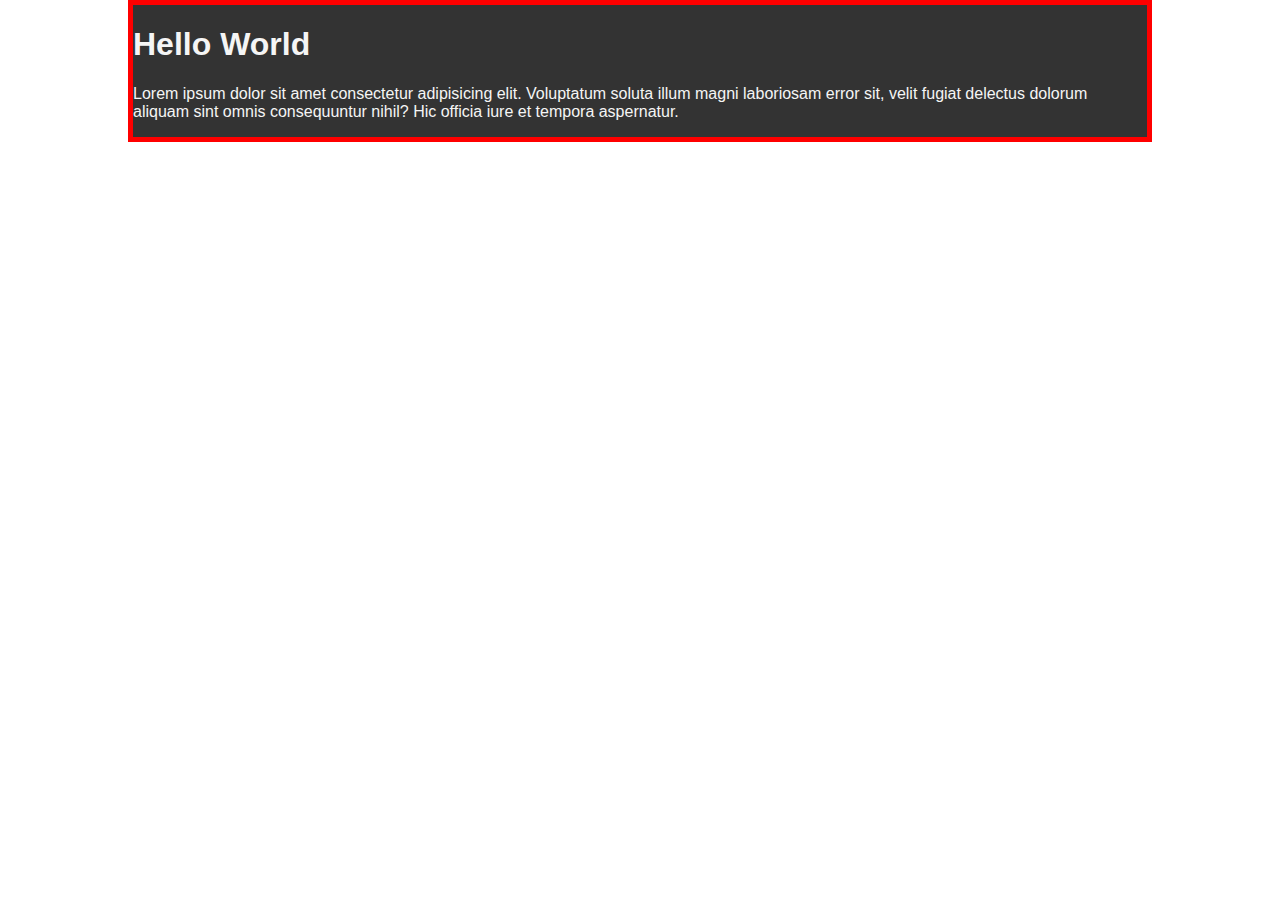
==== crash.html @ 4cfe049b "traversary HTML done, CSS continues" ====
<html lang="en">
<head>
    <meta charset="UTF-8">
    <meta name="viewport" content="width=device-width, initial-scale=1.0">
    <title>Document</title>
    <link rel="stylesheet" href="css/crash.css">
</head>
<body>
    <div class="container">
        <div class="box-1">
            <h1> Hello World</h1>
            <p>Lorem ipsum dolor sit amet consectetur adipisicing elit. Voluptatum soluta illum magni laboriosam error sit, velit fugiat delectus dolorum aliquam sint omnis consequuntur nihil? Hic officia iure et tempora aspernatur.</p>
        </div>
    </div>
</body>
</html>
---- css/crash.css ----
body {
    font-family: Arial, Helvetica, sans-serif;
    margin: 0;
}

.container {
    width: 80%;
    margin: auto;
}

.box-1 {
    background-color: #333333;
    color: whitesmoke;
    border: 5px red solid;
}
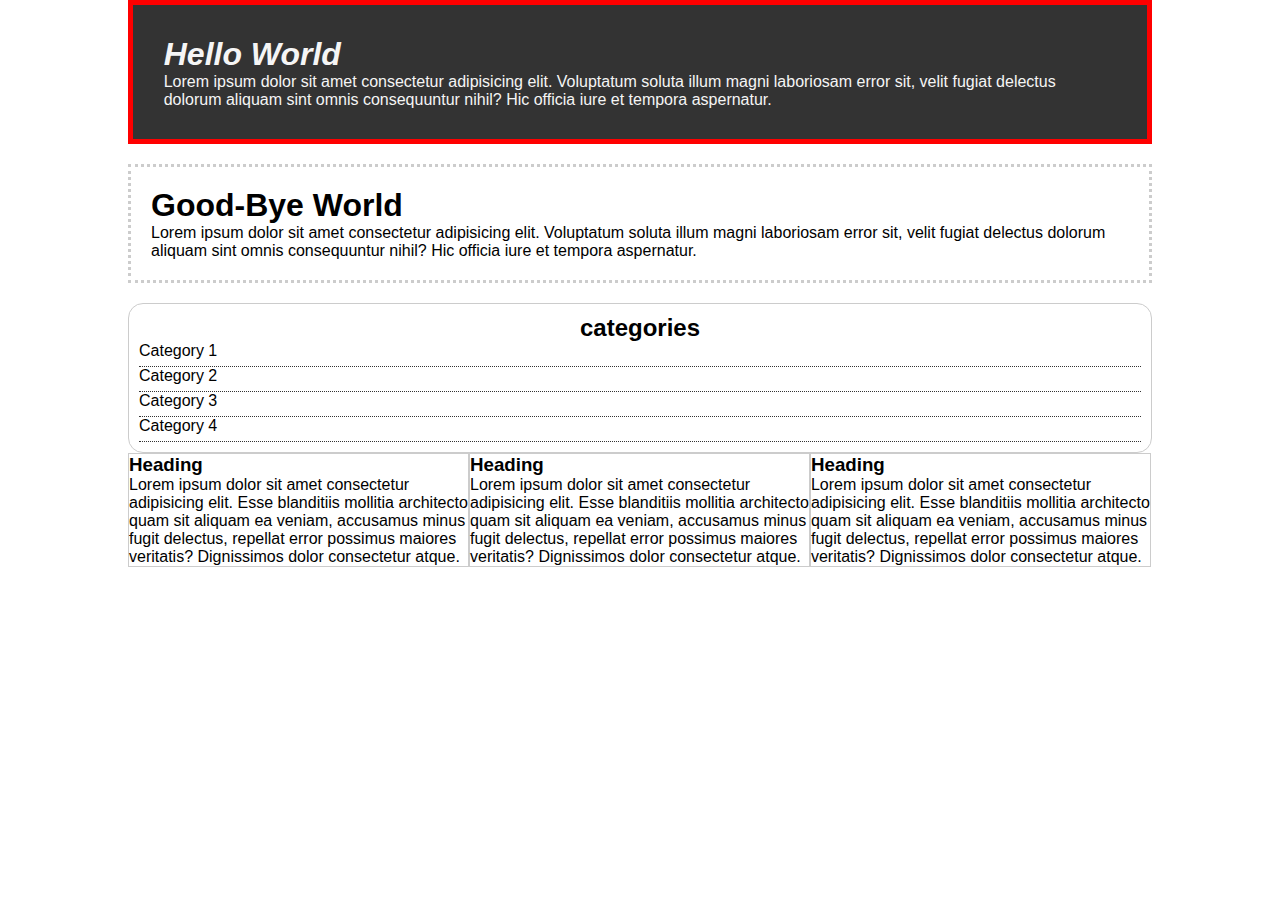
==== commit d37cdde9: "Half way done with CSS" ====
--- a/crash.html
+++ b/crash.html
@@ -11,6 +11,44 @@
             <h1> Hello World</h1>
             <p>Lorem ipsum dolor sit amet consectetur adipisicing elit. Voluptatum soluta illum magni laboriosam error sit, velit fugiat delectus dolorum aliquam sint omnis consequuntur nihil? Hic officia iure et tempora aspernatur.</p>
         </div>
+
+        <div class="box-2">
+            <h1> Good-Bye World</h1>
+            <p>Lorem ipsum dolor sit amet consectetur adipisicing elit. Voluptatum soluta illum magni laboriosam error sit, velit fugiat delectus dolorum aliquam sint omnis consequuntur nihil? Hic officia iure et tempora aspernatur.</p>
+        </div>
+
+        <div class="categories">
+            <h2>categories</h2>
+            <ul>
+                <li>
+                    <a href="#">Category 1</a>
+                </li>
+                <li>
+                    <a href="#">Category 2</a>
+                </li>
+                <li>
+                    <a href="#">Category 3</a>
+                </li>
+                <li>
+                    <a href="#">Category 4</a>
+                </li>
+            </ul>
+        </div>
+
+        <div class="block">
+            <h3>Heading</h3>
+            <p>Lorem ipsum dolor sit amet consectetur adipisicing elit. Esse blanditiis mollitia architecto quam sit aliquam ea veniam, accusamus minus fugit delectus, repellat error possimus maiores veritatis? Dignissimos dolor consectetur atque.</p>
+        </div>
+
+        <div class="block">
+            <h3>Heading</h3>
+            <p>Lorem ipsum dolor sit amet consectetur adipisicing elit. Esse blanditiis mollitia architecto quam sit aliquam ea veniam, accusamus minus fugit delectus, repellat error possimus maiores veritatis? Dignissimos dolor consectetur atque.</p>
+        </div>
+
+        <div class="block">
+            <h3>Heading</h3>
+            <p>Lorem ipsum dolor sit amet consectetur adipisicing elit. Esse blanditiis mollitia architecto quam sit aliquam ea veniam, accusamus minus fugit delectus, repellat error possimus maiores veritatis? Dignissimos dolor consectetur atque.</p>
+        </div>
     </div>
 </body>
 </html>--- a/css/crash.css
+++ b/css/crash.css
@@ -1,3 +1,20 @@
+* {
+    margin: 0;
+    padding: 0;
+}
+a {
+    text-decoration: none;
+    color: black;
+}
+
+a:hover {
+    color: red;
+}
+
+a:active {
+    color: green;
+}
+
 body {
     font-family: Arial, Helvetica, sans-serif;
     margin: 0;
@@ -12,4 +29,40 @@
     background-color: #333333;
     color: whitesmoke;
     border: 5px red solid;
+    padding: 3%;
+}
+
+.box-1 h1 {
+    font-family: 'Segoe UI', Tahoma, Geneva, Verdana, sans-serif;
+    font-weight: 800;
+    font-style: italic;
+}
+.box-2 {
+    border: 3px dotted #ccc;
+    padding: 20px;
+    margin: 20px 0;
+}
+.categories {
+    border: 1px #ccc solid;
+    padding: 10px;
+    border-radius: 15px;
+}
+.categories h2{
+    text-align: center;
+}
+
+.categories ul{
+    color: yellow;
+    padding: 0;
+    list-style: none;
+}
+.categories li {
+    padding-bottom: 6px;
+    border-bottom: dotted 1px #333;
+}
+.block {
+    float: left;
+    width: 33.3%;
+    border: 1px solid #ccc;
+    box-sizing: border-box;
 }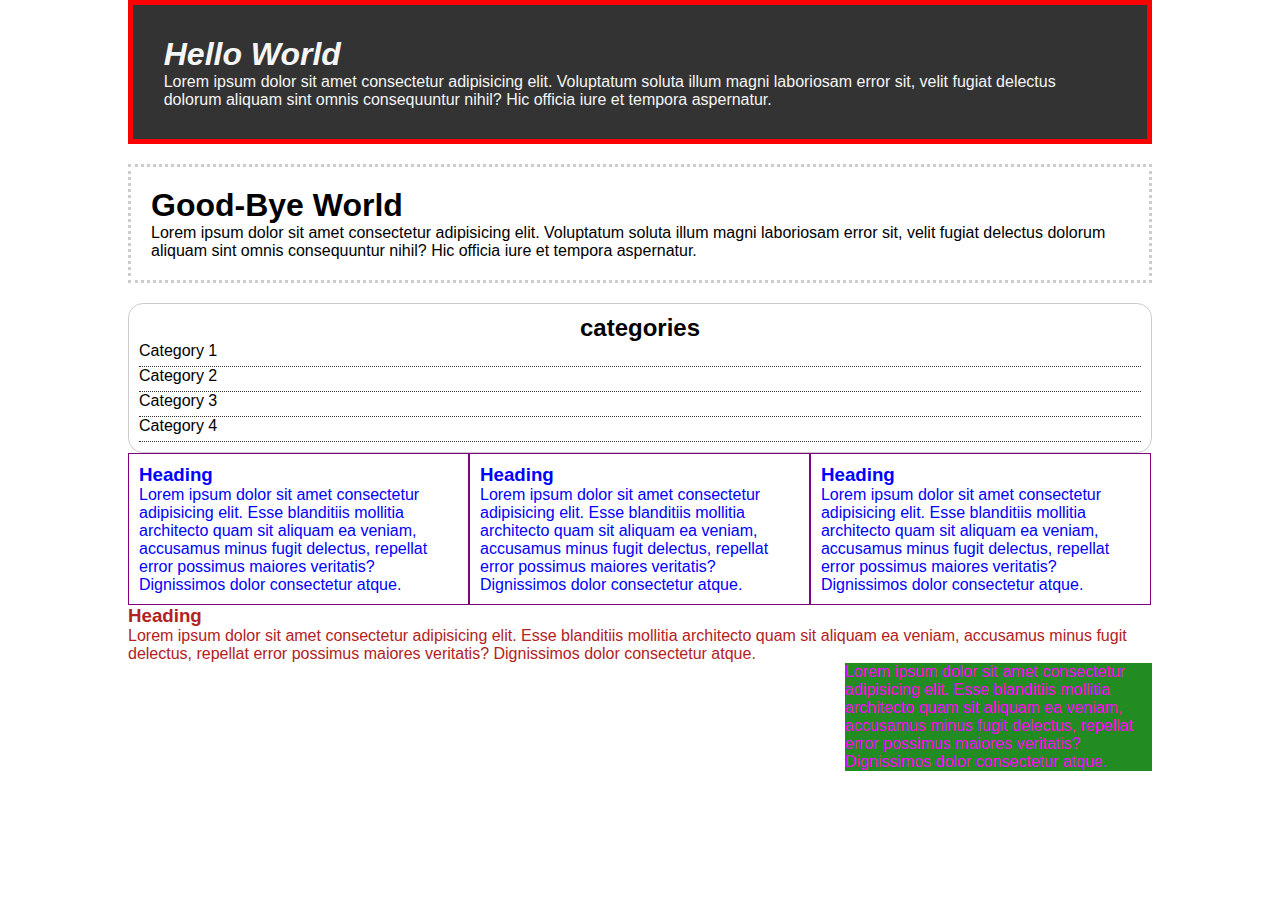
==== commit c05b6039: "Ended CSS, Began Flex Box" ====
--- a/crash.html
+++ b/crash.html
@@ -49,6 +49,18 @@
             <h3>Heading</h3>
             <p>Lorem ipsum dolor sit amet consectetur adipisicing elit. Esse blanditiis mollitia architecto quam sit aliquam ea veniam, accusamus minus fugit delectus, repellat error possimus maiores veritatis? Dignissimos dolor consectetur atque.</p>
         </div>
+
+        <div class="clr"></div>
+            
+        <div id="main-block">
+            <h3>Heading</h3>
+            <p>Lorem ipsum dolor sit amet consectetur adipisicing elit. Esse blanditiis mollitia architecto quam sit aliquam ea veniam, accusamus minus fugit delectus, repellat error possimus maiores veritatis? Dignissimos dolor consectetur atque.</p>
+        </div>
+
+        <div id="sidebar">
+            <p>Lorem ipsum dolor sit amet consectetur adipisicing elit. Esse blanditiis mollitia architecto quam sit aliquam ea veniam, accusamus minus fugit delectus, repellat error possimus maiores veritatis? Dignissimos dolor consectetur atque.</p>
+        </div>
+
     </div>
 </body>
 </html>--- a/css/crash.css
+++ b/css/crash.css
@@ -23,6 +23,10 @@
 .container {
     width: 80%;
     margin: auto;
+}
+
+.clr {
+    clear: both;
 }
 
 .box-1 {
@@ -61,8 +65,29 @@
     border-bottom: dotted 1px #333;
 }
 .block {
+    color: blue;
     float: left;
     width: 33.3%;
-    border: 1px solid #ccc;
+    border: 1px solid purple;
+    padding: 10px;
     box-sizing: border-box;
+    /* 
+        What border box does is take the padding and border add it together and from size it correctly to fit inside the width given of 33.3%. 
+
+        If we dont use box-sizing: border-box; our 3 block elements beging to stack on top of each other because we dont have enough space for the padding and border which causes them to stack. 
+
+        USING BOX-SIZING WILL BE ESENTIAL
+    */
+}
+
+#main-block {
+    color: firebrick;
+    float: left;015
+    width: 70%;
+}
+#sidebar {
+    color: fuchsia;
+    float: right;
+    width: 30%;
+    background-color: forestgreen;
 }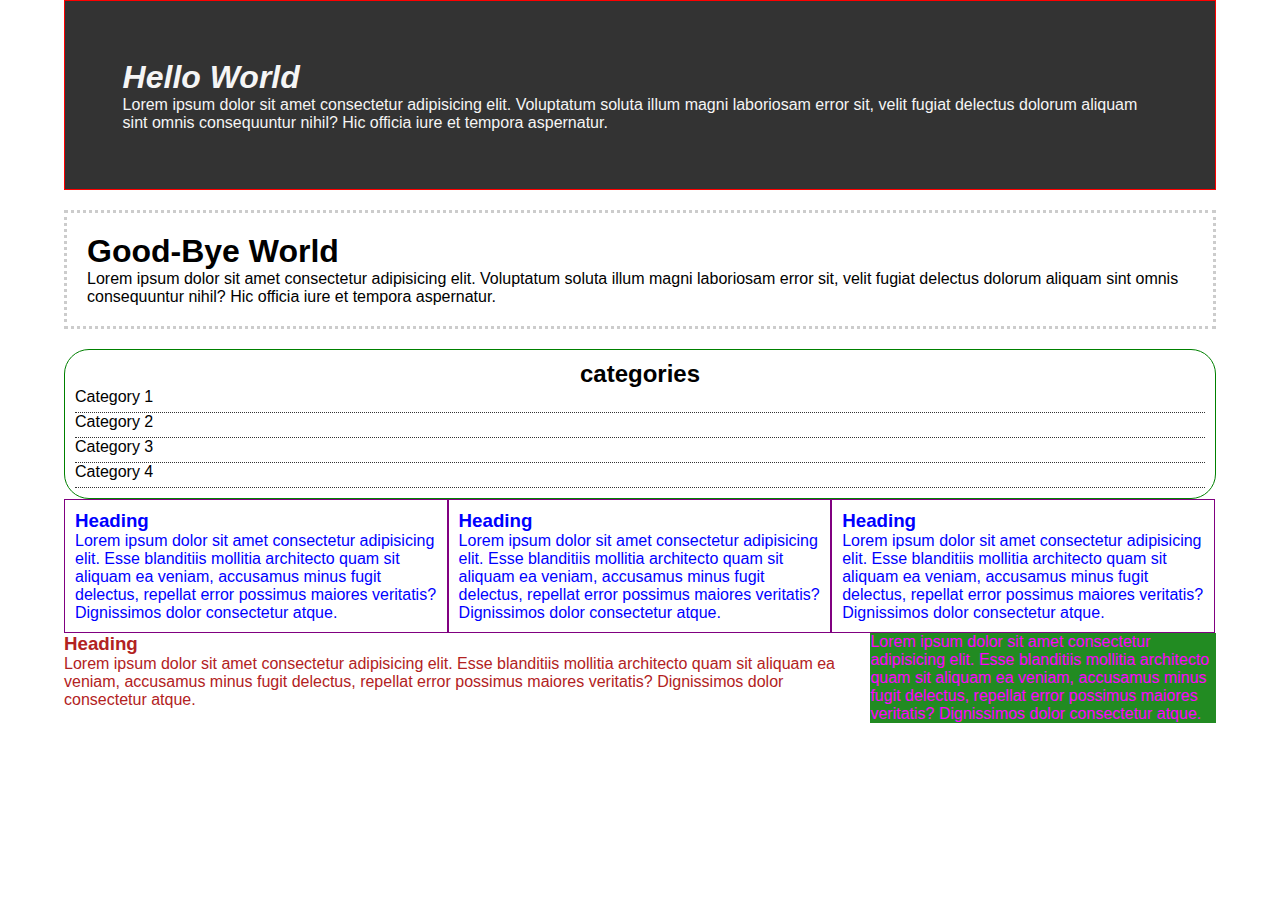
==== commit 14dec484: "began grid and finished flex" ====
--- a/crash.html
+++ b/crash.html
@@ -7,6 +7,10 @@
 </head>
 <body>
     <div class="container">
+    <!--
+        We used this div to create a container around
+        all of our elements that have something to dispay. 
+    -->
         <div class="box-1">
             <h1> Hello World</h1>
             <p>Lorem ipsum dolor sit amet consectetur adipisicing elit. Voluptatum soluta illum magni laboriosam error sit, velit fugiat delectus dolorum aliquam sint omnis consequuntur nihil? Hic officia iure et tempora aspernatur.</p>
--- a/css/crash.css
+++ b/css/crash.css
@@ -1,7 +1,11 @@
 * {
+/* 
+    The '*' asteric is used as a global selector, this means that whatever rules are set inside its curly braces, they msut be followed.
+ */
     margin: 0;
     padding: 0;
 }
+
 a {
     text-decoration: none;
     color: black;
@@ -21,10 +25,19 @@
 }
 
 .container {
-    width: 80%;
+/* 
+    Here we select the div that wrapped around all the elements with the class tag of ' class="container" ' and give it rules to abide by
+*/
+    width: 90%;
+    /*
+        by placing this rule on our container div we are essentially telling it to give every element inside the container div a max width of 90% of the available 100% in the body element
+    */
     margin: auto;
+    /*
+        margin auto can be used to horizontally center the element whithin its container. The element will take up its specific width and the remaining space will be split equally. 
+    */
 }
-
+ 
 .clr {
     clear: both;
 }
@@ -32,8 +45,14 @@
 .box-1 {
     background-color: #333333;
     color: whitesmoke;
-    border: 5px red solid;
-    padding: 3%;
+    border: 1px red solid;
+    /*
+        Every element comes with a little bit of border. we use the rule border to be ble to see it.
+    */
+    padding: 5%;
+    /*
+        In this example we use padding 5% to give the element a 5% padding on all 4 sides.
+    */
 }
 
 .box-1 h1 {
@@ -45,11 +64,17 @@
     border: 3px dotted #ccc;
     padding: 20px;
     margin: 20px 0;
+    /*
+        we gave box 2 a margin of 20px. the margin creates space between the element on top and on the bottom of it.
+    */
 }
 .categories {
-    border: 1px #ccc solid;
+    border: 1px green solid;
     padding: 10px;
-    border-radius: 15px;
+    border-radius: 25px;
+    /*
+        The 'border-radius' rule creates a rounded corner for our div element.
+    */
 }
 .categories h2{
     text-align: center;
@@ -82,7 +107,7 @@
 
 #main-block {
     color: firebrick;
-    float: left;015
+    float: left;
     width: 70%;
 }
 #sidebar {
